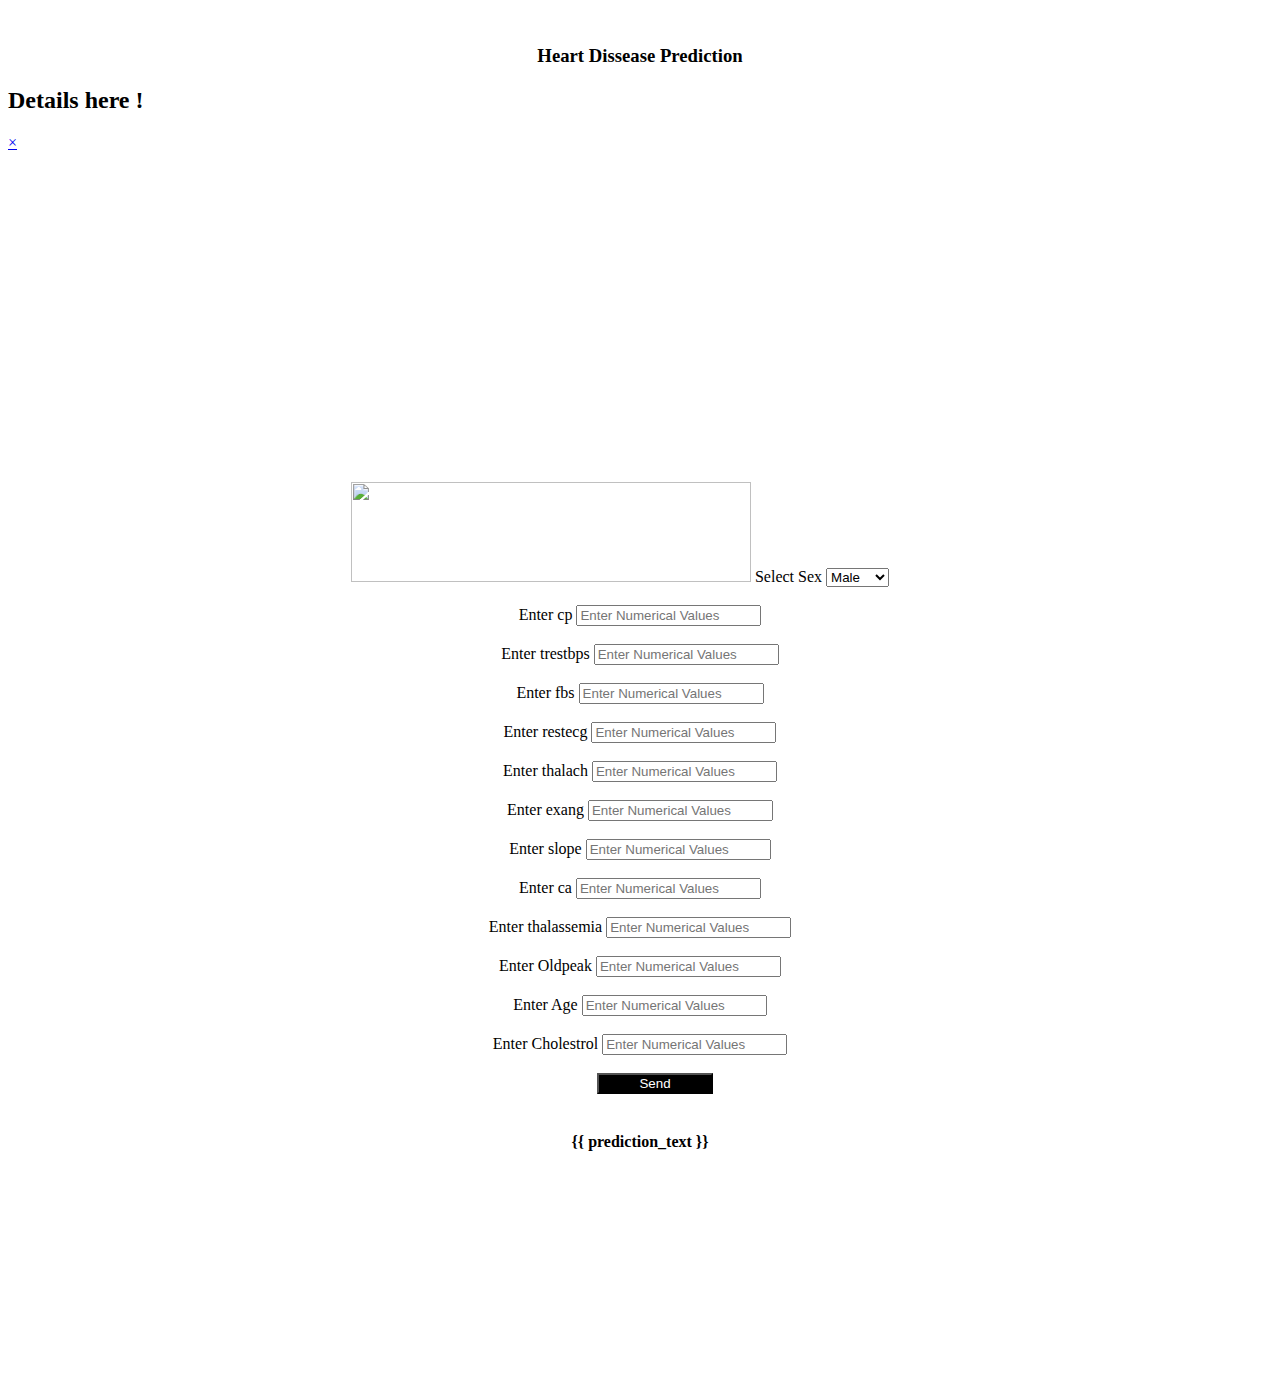
==== templates/Index.html @ 87ad5171 "Initial commit" ====
<!DOCTYPE html>
<html>
    <head>
        <meta charset="utf-8">
        <meta http-equiv="X-UA-Compatible" content="IE=edge">
        <title></title>
        <meta name="description" content="">
        <meta name="viewport" content="width=device-width, initial-scale=1">
        <link rel="stylesheet" href="static/css/Final.css">
        <link href="https://cdn.jsdelivr.net/npm/bootstrap@5.2.0-beta1/dist/css/bootstrap.min.css" rel="stylesheet" integrity="sha384-0evHe/X+R7YkIZDRvuzKMRqM+OrBnVFBL6DOitfPri4tjfHxaWutUpFmBp4vmVor" crossorigin="anonymous">
        <script src="https://cdn.jsdelivr.net/npm/bootstrap@5.2.0-beta1/dist/js/bootstrap.bundle.min.js" integrity="sha384-pprn3073KE6tl6bjs2QrFaJGz5/SUsLqktiwsUTF55Jfv3qYSDhgCecCxMW52nD2" crossorigin="anonymous"></script>
        <script src="https://kit.fontawesome.com/ff314a1ab8.js" crossorigin="anonymous"></script>
    </head>
    <style>
        .cnt{
            text-align: center;
        }
        a:hover{
        color: white;
        }
        .links{
            color: white;
        }
        .formbox{
            border: 2px dotted black;
        }

    </style>
    <body>
        <br>
        <h3 style="text-align: center;">Heart Dissease Prediction</h3>

        <div class="box">
            <a style = "color: black; position: absolute; top: 2.8%; margin-left: 170px;" href="#popup1"><i style = 'font-size: 30px;'class="fa-solid fa-circle-info"></i></a>
        </div>

        <div id="popup1" class="overlay">
            <div class="popup">
                <h2>Details here !</h2>
                <a class="close" href="#">&times;</a>
                <div class="content links">
<div style = 'height: 400px;' class = 'container'>
<p>Oldpeak categorization p>
<p>1. Low => 0.0 to 1.5</p>
<p>2. Risk => 1.5 to 2.55 </p>
<p>3. Terrible => 2.55 to 7.0  </p>
<p></p>
<br>
<p>Age Categorization p>
<p>1. adult => 28.952, 45.0</p>
<p>2. old => 45.0, 61.0</p>
<p>3. senior => 61.0, 77.0                                                              </p>
<p></p>
<br>

<p>Chol = ['Desirable Level','Borderline High Level','High Level']</p>
<p>125.562, 272.0    222</p>
<p>272.0, 418.0       80</p>
<p>418.0, 564.0       1</p>
<p></p>
<br>

<p>sex: sex (1 = male; 0 = female)</p>
<p></p>
<p>cp: chest pain type</p>
<p>- Value 1: typical angina</p>
<p>- Value 2: atypical angina</p>
<p>- Value 3: non-anginal pain</p>
<p>- Value 4: asymptomatic</p>
<p></p>
<br>

<p>trestbps: resting blood pressure (in mm Hg on admission to the hospital)</p>
<p></p>
<br>

<p>ca: number of major vessels (0-3) colored by flourosopy</p>
<p></p>
<br>

<p>fbs: (fasting blood sugar > 120 mg/dl) (1 = true; 0 = false)</p>
<p></p>
<br>

<p>thal: 3 = normal; 6 = fixed defect; 7 = reversable defect</p>
<p></p>
<br>

<p>restecg: resting electrocardiographic results</p>
<p>- Value 0: normal </p>
<p>- Value 1: having ST-T wave abnormality (T wave inversions and/or ST elevation or depression of > 0.05 mV)</p>
<p>- Value 2: showing probable or definite left ventricular hypertrophy by Estes' criteria</p>
<p></p>
<br>

<p>thalach: maximum heart rate achieved</p>
</div>

                </div>
            </div>
        </div>
        
        <form action = "/predict" method = "POST">
            
        <div class="container cnt">
            <div class="row justify-content-md-center">

                <div  class="col col-lg-2">
                    <img src = 'https://www.rksmc.com/heart.gif' style = 'margin-top: -100px; margin-left: -40px;' width = '400px' height = '100px'></img>

          <label>
            <span>Select Sex</span>
            <select name="sex" required="required">
                <option value="1">Male</option>
                <option value="0">female</option>
            </select>
        </label>
          <br>
          <br>
          <label>
            <span>Enter cp</span>
            <input type="number" step=".01" class="form-control" name = "cp" placeholder="Enter Numerical Values" required = 'True'>
          </label>
          <br>
          <br>

          <label>
          <span>Enter trestbps</span>
          <input id="trestbps" step=".01" class="form-control" name = "trestbps" type="number" placeholder="Enter Numerical Values" required = 'True'>
          </label>
          <br>
          <br>
          
          <label>
            <span>Enter fbs</span>
            <input type="number" step=".01" class="form-control" name = "fbs" placeholder="Enter Numerical Values" required = 'True'>
        </label>
        <br>
        <br>
        <label>
            <span>Enter restecg</span>
            <input type="number" step=".01" class="form-control" name = "restecg" placeholder="Enter Numerical Values" required = 'True'>
        </label>
        <br>
        <br>
        <label>
            <span>Enter thalach</span>
            <input type="number" step=".01" class="form-control" name = "thalach" placeholder="Enter Numerical Values" required = 'True'>
        </label>
        <br>
        <br>
        <label>
            <span>Enter exang</span>
            <input type="number" step=".01" class="form-control" name = "exang" placeholder="Enter Numerical Values" required = 'True'>
        </label>
        <br>
        <br>
        <label>
            <span>Enter slope</span>
            <input type="number" step=".01" class="form-control" name = "slope" placeholder="Enter Numerical Values" required = 'True'>
        </label>
        <br>
        <br>
        <label>
            <span>Enter ca</span>
            <input type="number" step=".01" class="form-control" name = "ca" placeholder="Enter Numerical Values" required = 'True'>
        </label>
        <br>
        <br>
        <label>
            <span>Enter thalassemia</span>
            <input type="number" step=".01" class="form-control" name = "thal" placeholder="Enter Numerical Values" required = 'True'>
        </label>
        <br>
        <br>
        <label>
            <span>Enter Oldpeak</span>
            <input type="number" step=".01" class="form-control" name = "oldpeak" placeholder="Enter Numerical Values" required = 'True'>
        </label>
        <br>
        <br>
        <label>
            <span>Enter Age</span>
            <input type="number" step=".01" class="form-control" name = "age" placeholder="Enter Numerical Values" required = 'True'>
        </label>
        <br>
        <br>
        <label>
            <span>Enter Cholestrol</span>
            <input type="number" step=".01" class="form-control" name = "chol" placeholder="Enter Numerical Values" required = 'True'>
        </label>
        <br>
        <br>
        <input class = 'button' style = 'color: white; background-color: black; padding-left: 40px; zindex: 1; padding-right: 40px;' type="submit" value="Send"><i style = 'color: white; font-size: 15px; margin-left: -30px; z-index: 2;'class="fa-solid fa-arrow-right-long"></i></input>
        </div>
        </div>
    </div>
    
        </form>
        <br>
        <h4 style = 'color: black; text-align: center;'>{{ prediction_text }}</h4>   
        
    </body>
</html>
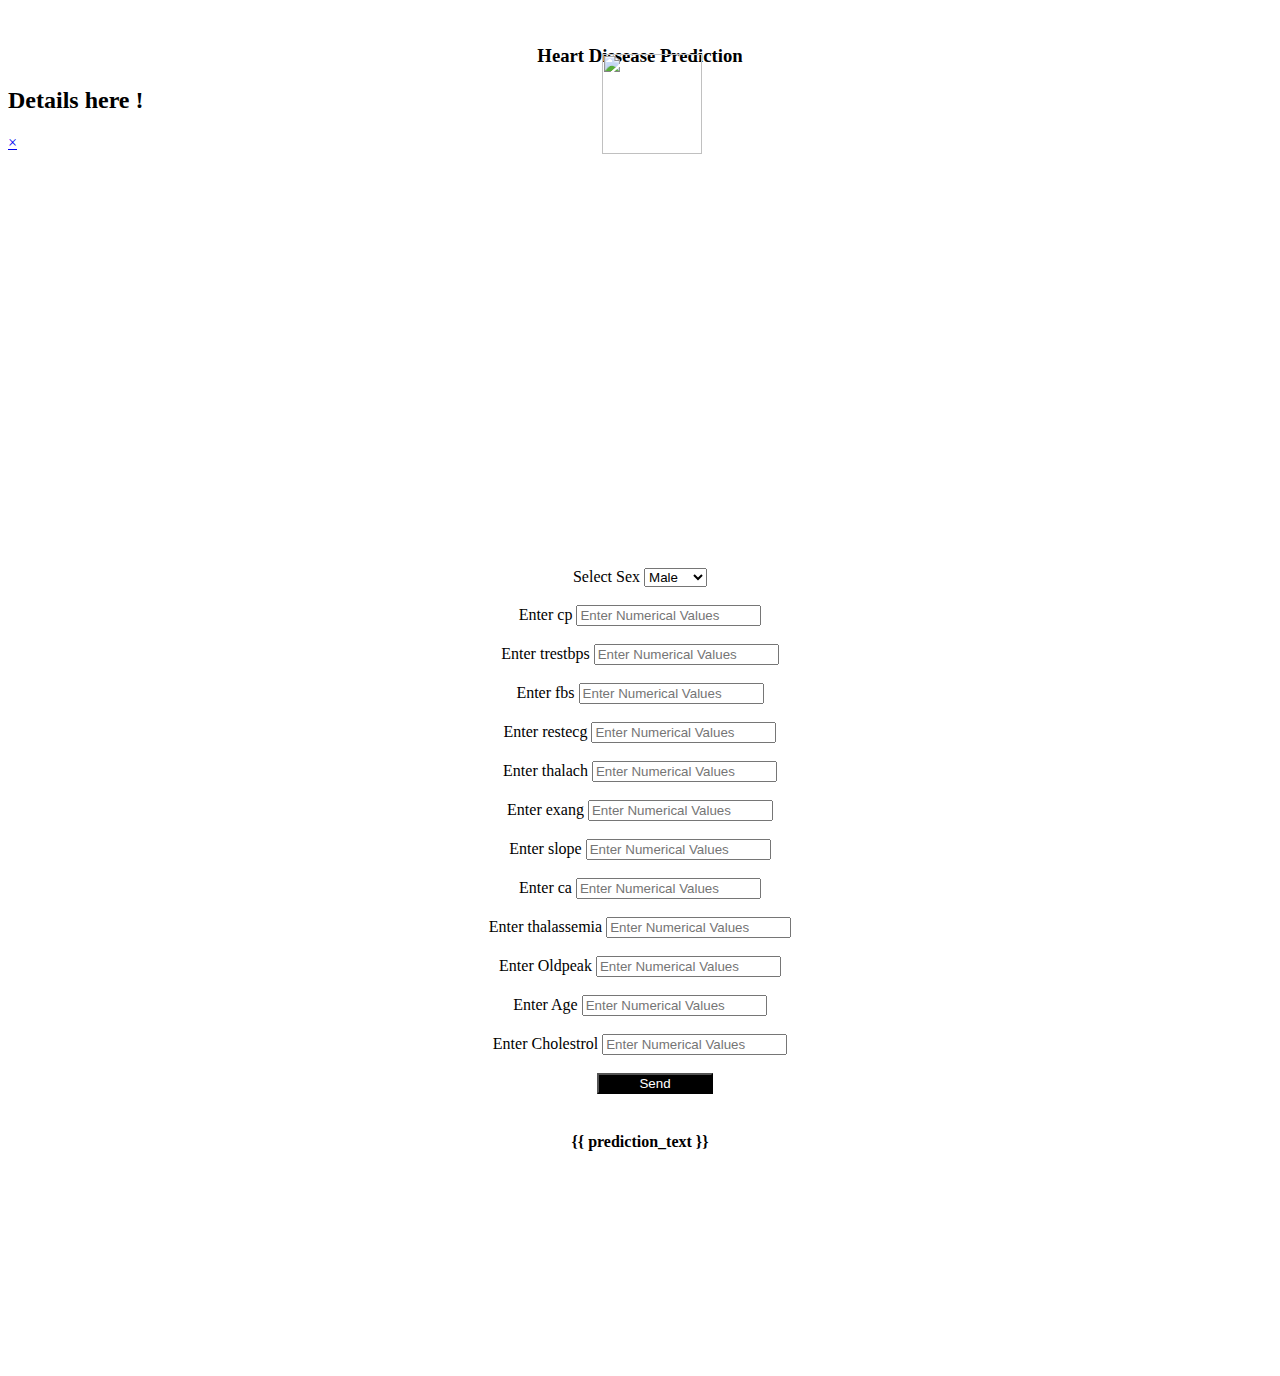
==== commit 29c072c3: "Django API Completed" ====
--- a/templates/Index.html
+++ b/templates/Index.html
@@ -24,6 +24,19 @@
         .formbox{
             border: 2px dotted black;
         }
+        @media (orientation: landscape) {
+            img {
+              position: absolute;
+              left: 47%;
+              top: 6%;
+            }
+          }
+          
+            @media (orientation: portrait) {
+              img{
+              margin-top: -80px; 
+              margin-left: 40px; position: absolute; left: 30%;    
+            }
 
     </style>
     <body>
@@ -106,8 +119,7 @@
             <div class="row justify-content-md-center">
 
                 <div  class="col col-lg-2">
-                    <img src = 'https://www.rksmc.com/heart.gif' style = 'margin-top: -100px; margin-left: -40px;' width = '400px' height = '100px'></img>
-
+                    <img src = 'https://i.gifer.com/nUn.gif'  width = '100px' height = '100px'></img>
           <label>
             <span>Select Sex</span>
             <select name="sex" required="required">
